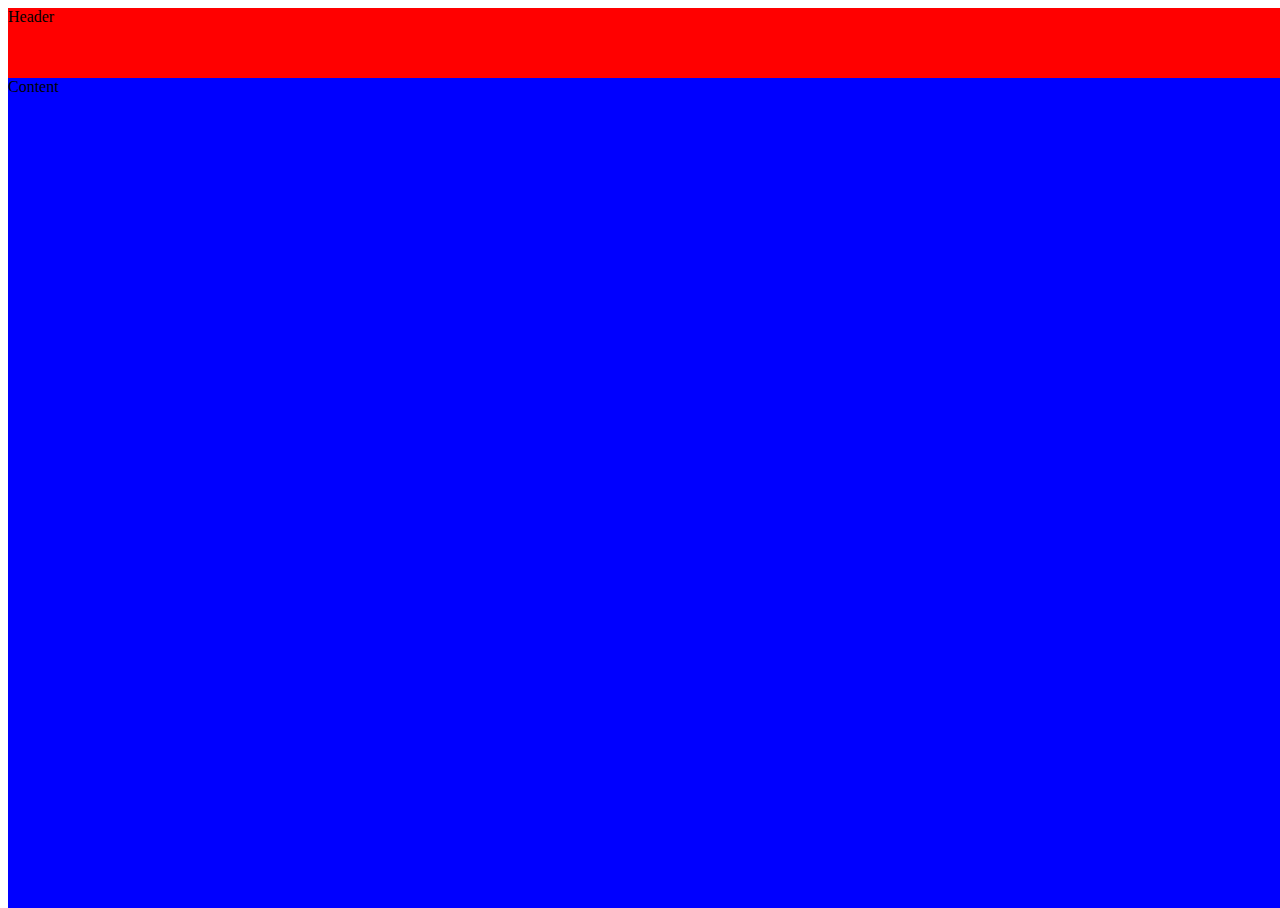
==== bierequiroule/index.html @ d95c22d4 "biere : html" ====
<!doctype html>

<html lang="fr">
<head>
    <meta charset="utf-8">

    <title>Biere qui roule</title>
    <meta name="description" content="The HTML5 Herald">
    <meta name="Manchado Romain" content="Biere qui roule">
    <meta name="viewport" content="width=device-width, initial-scale=1, maximum-scale=1, user-scalable=no">

  <!-- Latest compiled and minified CSS -->
    <link rel="stylesheet" href="https://maxcdn.bootstrapcdn.com/bootstrap/3.3.6/css/bootstrap.min.css" integrity="sha384-1q8mTJOASx8j1Au+a5WDVnPi2lkFfwwEAa8hDDdjZlpLegxhjVME1fgjWPGmkzs7" crossorigin="anonymous">
    <link rel="stylesheet" href="style.css">

</head>
    <header>
        Header    
    </header>
    
    <content>
        Content
    </content>
<body>

</body>	

</html>
---- bierequiroule/style.css ----
html, body {
    width:100%;
    height:100%;
}

body {
    display:flex;
    flex-direction:column;
}

header {
    height:70px;
    background-color:red;
}

content {
    flex:1;
    background-color:blue;
}
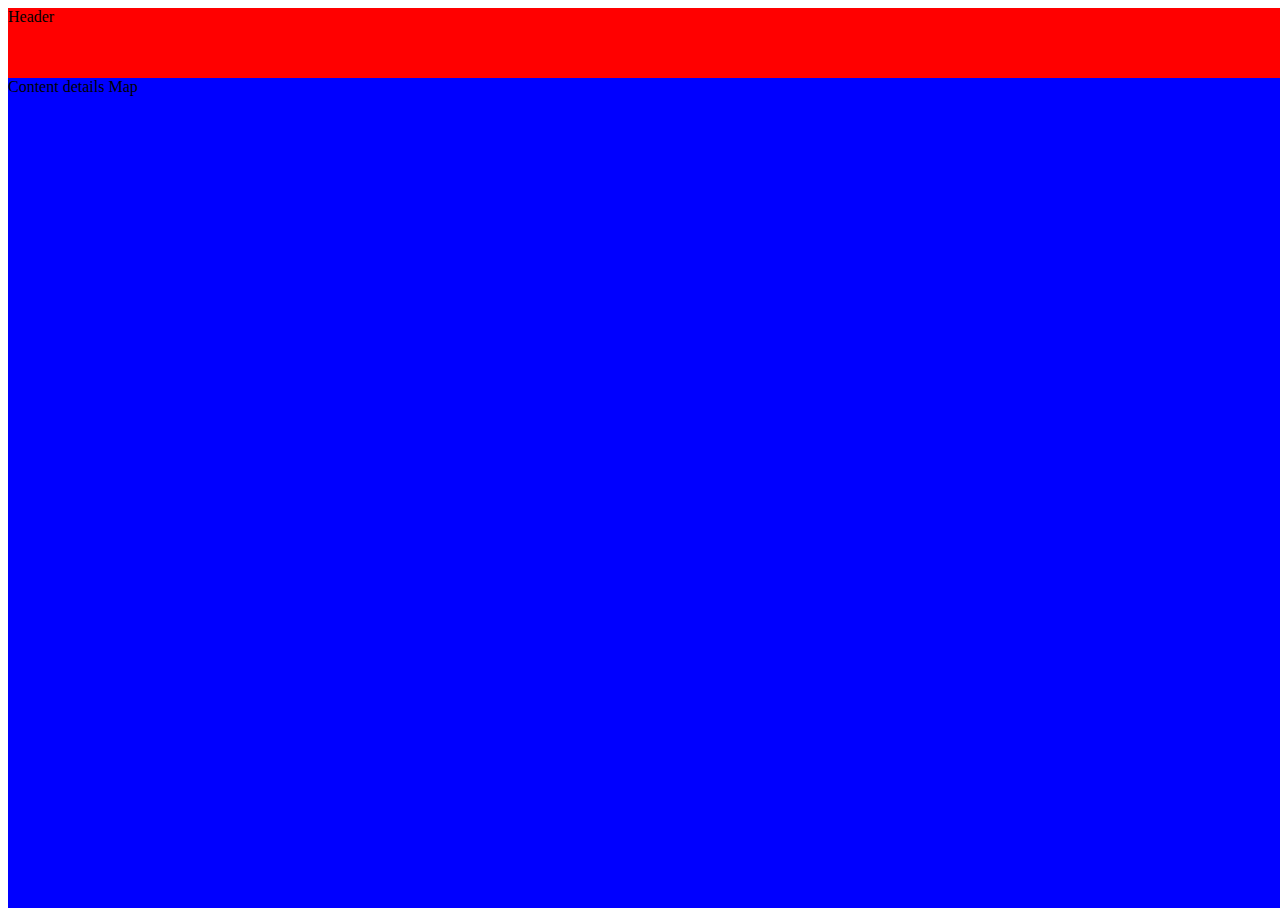
==== commit e4179c67: "biere -> map et details" ====
--- a/bierequiroule/index.html
+++ b/bierequiroule/index.html
@@ -20,6 +20,12 @@
     
     <content>
         Content
+        <detail>
+            details
+        </detail>
+        <map>
+            Map
+        </map>
     </content>
 <body>
 
